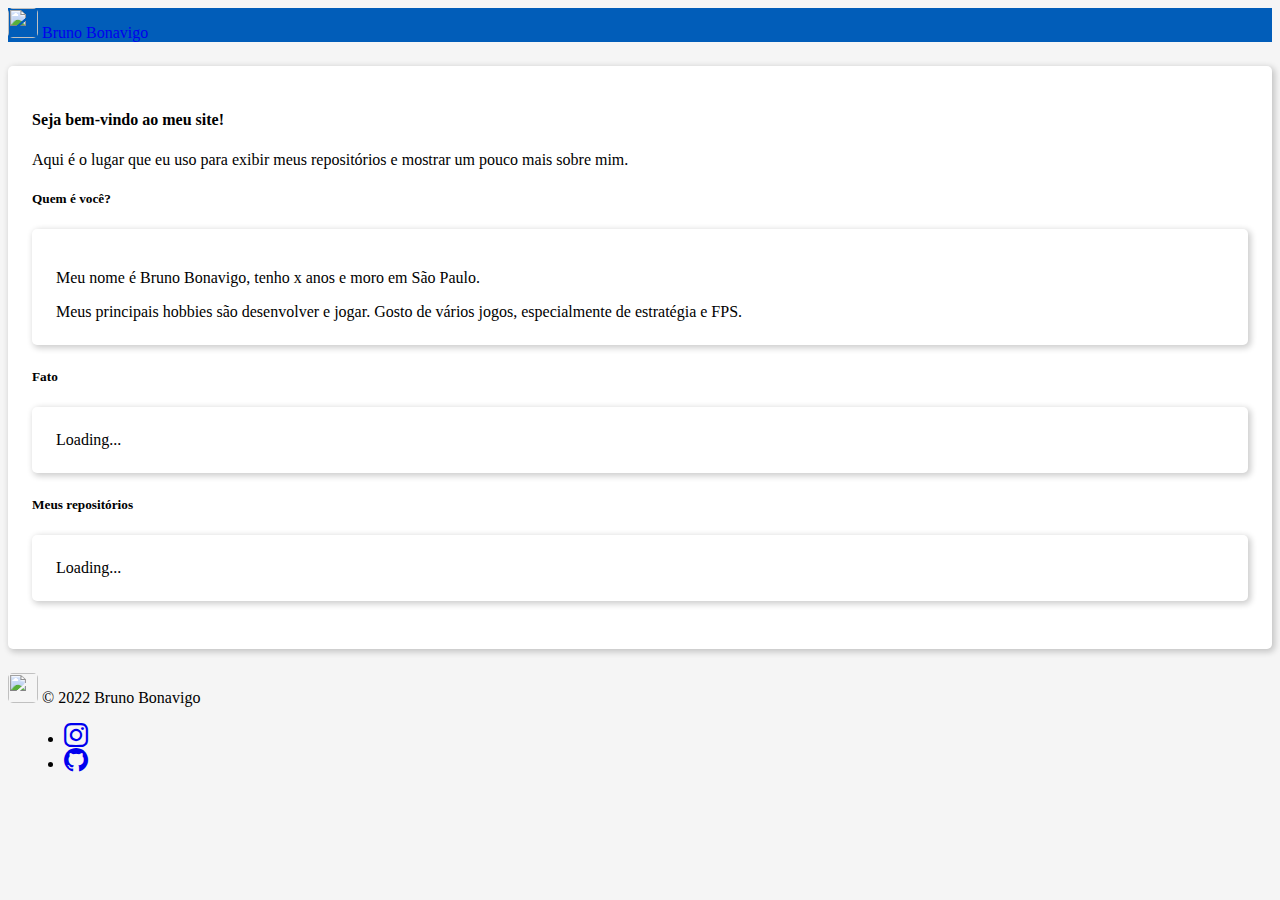
==== index.html @ 0070b869 "commit message" ====
<html>
	<head>
		<meta charset="UTF-8">
		<meta name="viewport" content="width=device-width, initial-scale=1">
		<title>Bruno Bonavigo</title>
		<link href="assets/img/favicon.ico" rel="icon" type="image/x-icon"/>
		<meta name="theme-color" content="#015DB9">
		<meta name="keywords" content="bruno, bonavigo, php, webdev, javascript, js">
		<meta content="@BrunoBonavigo" name="twitter:site"/>
		<meta name="twitter:card" content="summary">
		<meta name="twitter:site" content="@BrunoBonavigo">
		<meta name="twitter:creator" content="@BrunoBonavigo">
		<meta property="og:site_name" content="Bruno Bonavigo">
		<meta property="og:locale" content="pt_BR"/>
		<meta property="og:type" content="website"/>
		<meta property="og:title" content="Site"/>
		<meta property="og:description" content="Meu site pessoal!"/>
		<meta property="og:image" content="https://bonavigo.github.io/assets/img/ogimage.png"/>
		<link rel="stylesheet" href="https://cdn.jsdelivr.net/npm/bootstrap-icons@1.11.2/font/bootstrap-icons.min.css">
		<link href="https://cdn.jsdelivr.net/npm/bootstrap@5.3.2/dist/css/bootstrap.min.css" rel="stylesheet" integrity="sha384-T3c6CoIi6uLrA9TneNEoa7RxnatzjcDSCmG1MXxSR1GAsXEV/Dwwykc2MPK8M2HN" crossorigin="anonymous">		<link href="https://bonavigo.github.io/assets/css/waves.min.css" rel="stylesheet">
		<link href="assets/css/waves.min.css" rel="stylesheet">
		<link href="assets/css/app.css" rel="stylesheet">
		<script async src="https://pagead2.googlesyndication.com/pagead/js/adsbygoogle.js?client=ca-pub-2499809446169480" crossorigin="anonymous"></script>
	</head>
	<body class="d-flex flex-column min-vh-100">
		<nav class="navbar bg-azul shadow">
			<div class="container-fluid">
				<a class="navbar-brand text-light d-flex align-items-center" href="#">
					<img src="assets/img/favicon.ico" class="d-inline-block align-text-top icon me-2">
					Bruno Bonavigo
				</a>
			</div>
		</nav>
		<main class="container caixa-principal">
			<h4>Seja bem-vindo ao meu site!</h4>
			<p>Aqui é o lugar que eu uso para exibir meus repositórios e mostrar um pouco mais sobre mim.</p>
			<h5>Quem é você?</h5>
			<div class="caixa-menor">
				<p>Meu nome é Bruno Bonavigo, tenho <span id="idade">x</span> anos e moro em São Paulo.</p>
				<p class="ultimo-paragrafo-caixa">Meus principais hobbies são desenvolver e jogar. Gosto de vários jogos, especialmente de estratégia e FPS.</p>
			</div>
			<h5 class="header-caixa">Fato</h5>
			<div class="caixa-menor" id="fato">
				<div class="d-flex justify-content-center">
					<div class="spinner-border text-primary" role="status">
						<span class="visually-hidden">Loading...</span>
					</div>
				</div>
			</div>
			<h5>Meus repositórios</h5>
			<div class="caixa-menor" id="repos">
				<div class="d-flex justify-content-center">
					<div class="spinner-border text-primary" role="status">
						<span class="visually-hidden">Loading...</span>
					</div>
				</div>
			</div>
		</main>
		<div class="container mt-auto">
			<footer class="d-flex flex-wrap justify-content-between align-items-center py-3 mb-1 border-top">
				<div class="col-md-4 d-flex align-items-center">
					<a href="#" class="mb-3 me-2 mb-md-0 text-muted text-decoration-none lh-1">
						<img src="assets/img/favicon.ico" class="icon">
					</a>
					<span class="mb-3 mb-md-0 text-muted">© 2022 Bruno Bonavigo</span>
				</div>
				<ul class="nav col-md-4 justify-content-end list-unstyled d-flex">
					<li class="bs-icon-footer"><a class="text-muted" href="https://instagram.com/brunobonavigo" target="_blank"><i class="bi bi-instagram"></i></a></li>
					<li class="bs-icon-footer"><a class="text-muted" href="https://github.com/Bonavigo" target="_blank"><i class="bi bi-github"></i></a></li>
				</ul>
			</footer>
		</div>
		<script src="https://cdn.jsdelivr.net/npm/bootstrap@5.3.2/dist/js/bootstrap.bundle.min.js" integrity="sha384-C6RzsynM9kWDrMNeT87bh95OGNyZPhcTNXj1NW7RuBCsyN/o0jlpcV8Qyq46cDfL" crossorigin="anonymous"></script>		<script src="https://bonavigo.github.io/assets/js/waves.min.js"></script>
		<script src="assets/js/waves.min.js"></script>
		<script src="https://bonavigo.github.io/EasyAJAX/EasyAJAX/EasyAJAX.js"></script>
		<script src="assets/js/app.js"></script>
	</body>
</html>
---- assets/css/waves.min.css ----
/*!
 * Waves v0.7.6
 * http://fian.my.id/Waves 
 * 
 * Copyright 2014-2018 Alfiana E. Sibuea and other contributors 
 * Released under the MIT license 
 * https://github.com/fians/Waves/blob/master/LICENSE */.waves-effect{position:relative;cursor:pointer;display:inline-block;overflow:hidden;-webkit-user-select:none;-moz-user-select:none;-ms-user-select:none;user-select:none;-webkit-tap-highlight-color:transparent}.waves-effect .waves-ripple{position:absolute;border-radius:50%;width:100px;height:100px;margin-top:-50px;margin-left:-50px;opacity:0;background:rgba(0,0,0,.2);background:-webkit-radial-gradient(rgba(0,0,0,.2) 0,rgba(0,0,0,.3) 40%,rgba(0,0,0,.4) 50%,rgba(0,0,0,.5) 60%,rgba(255,255,255,0) 70%);background:-o-radial-gradient(rgba(0,0,0,.2) 0,rgba(0,0,0,.3) 40%,rgba(0,0,0,.4) 50%,rgba(0,0,0,.5) 60%,rgba(255,255,255,0) 70%);background:-moz-radial-gradient(rgba(0,0,0,.2) 0,rgba(0,0,0,.3) 40%,rgba(0,0,0,.4) 50%,rgba(0,0,0,.5) 60%,rgba(255,255,255,0) 70%);background:radial-gradient(rgba(0,0,0,.2) 0,rgba(0,0,0,.3) 40%,rgba(0,0,0,.4) 50%,rgba(0,0,0,.5) 60%,rgba(255,255,255,0) 70%);-webkit-transition:all .5s ease-out;-moz-transition:all .5s ease-out;-o-transition:all .5s ease-out;transition:all .5s ease-out;-webkit-transition-property:-webkit-transform,opacity;-moz-transition-property:-moz-transform,opacity;-o-transition-property:-o-transform,opacity;transition-property:transform,opacity;-webkit-transform:scale(0) translate(0,0);-moz-transform:scale(0) translate(0,0);-ms-transform:scale(0) translate(0,0);-o-transform:scale(0) translate(0,0);transform:scale(0) translate(0,0);pointer-events:none}.waves-effect.waves-light .waves-ripple{background:rgba(255,255,255,.4);background:-webkit-radial-gradient(rgba(255,255,255,.2) 0,rgba(255,255,255,.3) 40%,rgba(255,255,255,.4) 50%,rgba(255,255,255,.5) 60%,rgba(255,255,255,0) 70%);background:-o-radial-gradient(rgba(255,255,255,.2) 0,rgba(255,255,255,.3) 40%,rgba(255,255,255,.4) 50%,rgba(255,255,255,.5) 60%,rgba(255,255,255,0) 70%);background:-moz-radial-gradient(rgba(255,255,255,.2) 0,rgba(255,255,255,.3) 40%,rgba(255,255,255,.4) 50%,rgba(255,255,255,.5) 60%,rgba(255,255,255,0) 70%);background:radial-gradient(rgba(255,255,255,.2) 0,rgba(255,255,255,.3) 40%,rgba(255,255,255,.4) 50%,rgba(255,255,255,.5) 60%,rgba(255,255,255,0) 70%)}.waves-effect.waves-classic .waves-ripple{background:rgba(0,0,0,.2)}.waves-effect.waves-classic.waves-light .waves-ripple{background:rgba(255,255,255,.4)}.waves-notransition{-webkit-transition:none!important;-moz-transition:none!important;-o-transition:none!important;transition:none!important}.waves-button,.waves-circle{-webkit-transform:translateZ(0);-moz-transform:translateZ(0);-ms-transform:translateZ(0);-o-transform:translateZ(0);transform:translateZ(0);-webkit-mask-image:-webkit-radial-gradient(circle,#fff 100%,#000 100%)}.waves-button,.waves-button-input,.waves-button:hover,.waves-button:visited{white-space:nowrap;vertical-align:middle;cursor:pointer;border:none;outline:0;color:inherit;background-color:rgba(0,0,0,0);font-size:1em;line-height:1em;text-align:center;text-decoration:none;z-index:1}.waves-button{padding:.85em 1.1em;border-radius:.2em}.waves-button-input{margin:0;padding:.85em 1.1em}.waves-input-wrapper{border-radius:.2em;vertical-align:bottom}.waves-input-wrapper.waves-button{padding:0}.waves-input-wrapper .waves-button-input{position:relative;top:0;left:0;z-index:1}.waves-circle{text-align:center;width:2.5em;height:2.5em;line-height:2.5em;border-radius:50%}.waves-float{-webkit-mask-image:none;-webkit-box-shadow:0 1px 1.5px 1px rgba(0,0,0,.12);box-shadow:0 1px 1.5px 1px rgba(0,0,0,.12);-webkit-transition:all .3s;-moz-transition:all .3s;-o-transition:all .3s;transition:all .3s}.waves-float:active{-webkit-box-shadow:0 8px 20px 1px rgba(0,0,0,.3);box-shadow:0 8px 20px 1px rgba(0,0,0,.3)}.waves-block{display:block}
---- assets/css/app.css ----
/* Feito por Bruno Bonavigo em 2022. */
/* https://github.com/Bonavigo - https://twitter.com/BrunoBonavigo - https://www.instagram.com/brunobonavigo/*/
/* Perfecto odio oderam illos inimici facti sunt mihi. */

:root {
	--body-bgc: #f5f5f5;
	--body-font: 'Roboto';
	--main-bgc: #FFF;
	--main-color: #015DB9;
	--main-font-color: #FFF;
}

* {
	font-family: var(--body-font);
}

body {
	background-color: var(--body-bgc);
}

a {
	text-decoration: none;
}

.bg-azul {
	background-color: var(--main-color) !important;
	color: var(--main-font-color) !important;
}

.icon {
	width: 30px;
	height: 30px;
	border-radius: 5px;
}

.caixa-principal {
	background-color: var(--main-bgc);
	border-radius: 5px;
	margin: 1.5rem auto;
	padding: 1.5rem;
	box-shadow: 2px 2px 6px 1px rgb(0 0 0 / 20%);
}

.caixa-menor {
	background-color: var(--main-bgc);
	border-radius: 5px;
	padding: 1.5rem;
	margin-bottom: 1.5rem;
	box-shadow: 2px 2px 6px 1px rgb(0 0 0 / 20%);
}

.caixa-menor p {
	margin-bottom: 0.25rem;
}

.ultimo-paragrafo-caixa {
	margin-bottom: 0 !important;
}

.repos-container {
	padding: 0;
	margin-bottom: 0;
}

.icon-repo {
	width: 32px;
	height: 32px;
	border-radius: 50%;
}

.frase-container {
	margin: 0;
}

.bs-icon-footer {
	margin-left: 1rem;
}

.bs-icon-footer a .bi {
	font-size: 1.5rem;
}
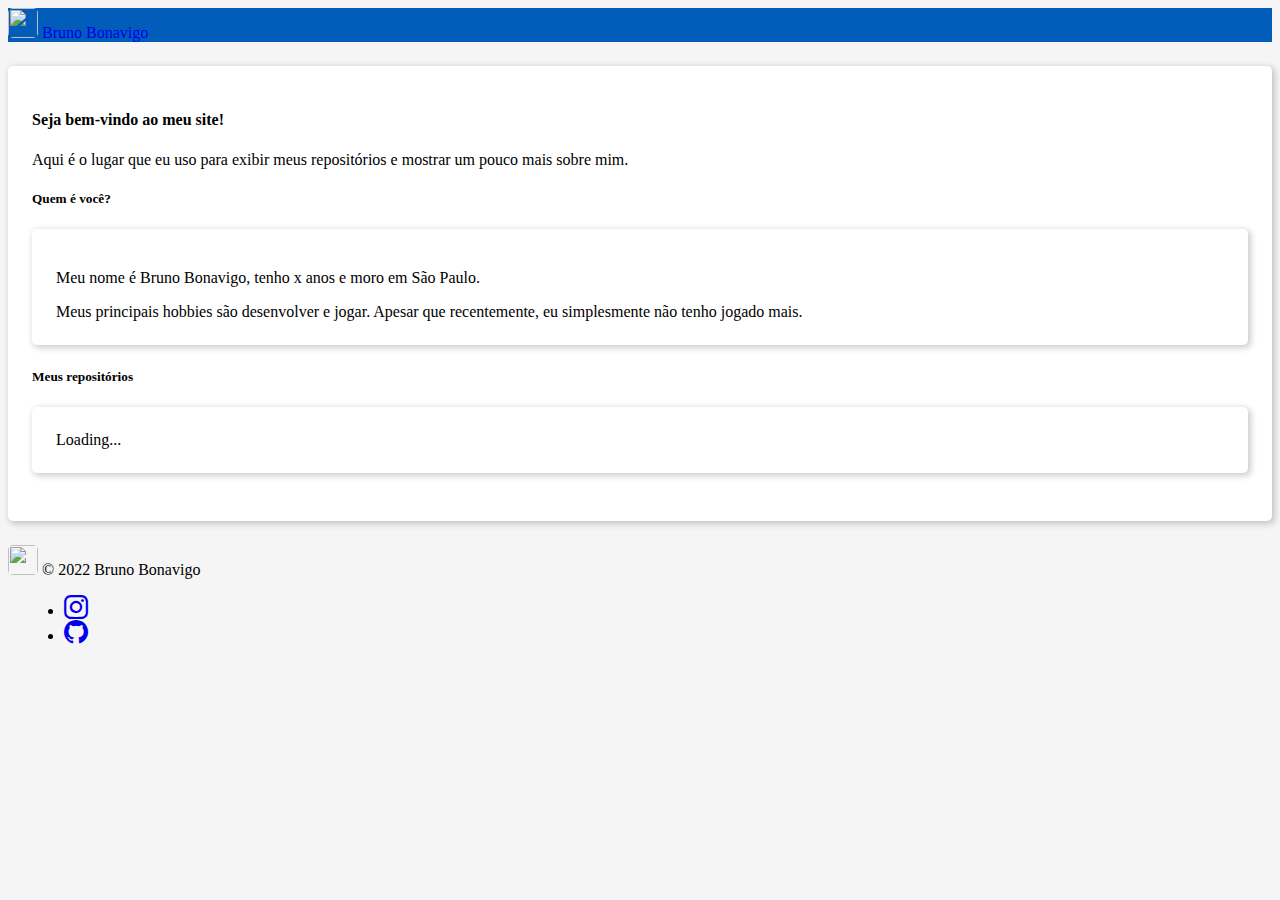
==== commit ad4328d8: "Tirando funções" ====
--- a/index.html
+++ b/index.html
@@ -37,15 +37,7 @@
 			<h5>Quem é você?</h5>
 			<div class="caixa-menor">
 				<p>Meu nome é Bruno Bonavigo, tenho <span id="idade">x</span> anos e moro em São Paulo.</p>
-				<p class="ultimo-paragrafo-caixa">Meus principais hobbies são desenvolver e jogar. Gosto de vários jogos, especialmente de estratégia e FPS.</p>
-			</div>
-			<h5 class="header-caixa">Fato</h5>
-			<div class="caixa-menor" id="fato">
-				<div class="d-flex justify-content-center">
-					<div class="spinner-border text-primary" role="status">
-						<span class="visually-hidden">Loading...</span>
-					</div>
-				</div>
+				<p class="ultimo-paragrafo-caixa">Meus principais hobbies são desenvolver e jogar. Apesar que recentemente, eu simplesmente não tenho jogado mais.</p>
 			</div>
 			<h5>Meus repositórios</h5>
 			<div class="caixa-menor" id="repos">
--- a/assets/css/waves.min.css
+++ b/assets/css/waves.min.css
@@ -1,7 +1,7 @@
-/*!
- * Waves v0.7.6
- * http://fian.my.id/Waves 
- * 
- * Copyright 2014-2018 Alfiana E. Sibuea and other contributors 
- * Released under the MIT license 
+/*!
+ * Waves v0.7.6
+ * http://fian.my.id/Waves 
+ * 
+ * Copyright 2014-2018 Alfiana E. Sibuea and other contributors 
+ * Released under the MIT license 
  * https://github.com/fians/Waves/blob/master/LICENSE */.waves-effect{position:relative;cursor:pointer;display:inline-block;overflow:hidden;-webkit-user-select:none;-moz-user-select:none;-ms-user-select:none;user-select:none;-webkit-tap-highlight-color:transparent}.waves-effect .waves-ripple{position:absolute;border-radius:50%;width:100px;height:100px;margin-top:-50px;margin-left:-50px;opacity:0;background:rgba(0,0,0,.2);background:-webkit-radial-gradient(rgba(0,0,0,.2) 0,rgba(0,0,0,.3) 40%,rgba(0,0,0,.4) 50%,rgba(0,0,0,.5) 60%,rgba(255,255,255,0) 70%);background:-o-radial-gradient(rgba(0,0,0,.2) 0,rgba(0,0,0,.3) 40%,rgba(0,0,0,.4) 50%,rgba(0,0,0,.5) 60%,rgba(255,255,255,0) 70%);background:-moz-radial-gradient(rgba(0,0,0,.2) 0,rgba(0,0,0,.3) 40%,rgba(0,0,0,.4) 50%,rgba(0,0,0,.5) 60%,rgba(255,255,255,0) 70%);background:radial-gradient(rgba(0,0,0,.2) 0,rgba(0,0,0,.3) 40%,rgba(0,0,0,.4) 50%,rgba(0,0,0,.5) 60%,rgba(255,255,255,0) 70%);-webkit-transition:all .5s ease-out;-moz-transition:all .5s ease-out;-o-transition:all .5s ease-out;transition:all .5s ease-out;-webkit-transition-property:-webkit-transform,opacity;-moz-transition-property:-moz-transform,opacity;-o-transition-property:-o-transform,opacity;transition-property:transform,opacity;-webkit-transform:scale(0) translate(0,0);-moz-transform:scale(0) translate(0,0);-ms-transform:scale(0) translate(0,0);-o-transform:scale(0) translate(0,0);transform:scale(0) translate(0,0);pointer-events:none}.waves-effect.waves-light .waves-ripple{background:rgba(255,255,255,.4);background:-webkit-radial-gradient(rgba(255,255,255,.2) 0,rgba(255,255,255,.3) 40%,rgba(255,255,255,.4) 50%,rgba(255,255,255,.5) 60%,rgba(255,255,255,0) 70%);background:-o-radial-gradient(rgba(255,255,255,.2) 0,rgba(255,255,255,.3) 40%,rgba(255,255,255,.4) 50%,rgba(255,255,255,.5) 60%,rgba(255,255,255,0) 70%);background:-moz-radial-gradient(rgba(255,255,255,.2) 0,rgba(255,255,255,.3) 40%,rgba(255,255,255,.4) 50%,rgba(255,255,255,.5) 60%,rgba(255,255,255,0) 70%);background:radial-gradient(rgba(255,255,255,.2) 0,rgba(255,255,255,.3) 40%,rgba(255,255,255,.4) 50%,rgba(255,255,255,.5) 60%,rgba(255,255,255,0) 70%)}.waves-effect.waves-classic .waves-ripple{background:rgba(0,0,0,.2)}.waves-effect.waves-classic.waves-light .waves-ripple{background:rgba(255,255,255,.4)}.waves-notransition{-webkit-transition:none!important;-moz-transition:none!important;-o-transition:none!important;transition:none!important}.waves-button,.waves-circle{-webkit-transform:translateZ(0);-moz-transform:translateZ(0);-ms-transform:translateZ(0);-o-transform:translateZ(0);transform:translateZ(0);-webkit-mask-image:-webkit-radial-gradient(circle,#fff 100%,#000 100%)}.waves-button,.waves-button-input,.waves-button:hover,.waves-button:visited{white-space:nowrap;vertical-align:middle;cursor:pointer;border:none;outline:0;color:inherit;background-color:rgba(0,0,0,0);font-size:1em;line-height:1em;text-align:center;text-decoration:none;z-index:1}.waves-button{padding:.85em 1.1em;border-radius:.2em}.waves-button-input{margin:0;padding:.85em 1.1em}.waves-input-wrapper{border-radius:.2em;vertical-align:bottom}.waves-input-wrapper.waves-button{padding:0}.waves-input-wrapper .waves-button-input{position:relative;top:0;left:0;z-index:1}.waves-circle{text-align:center;width:2.5em;height:2.5em;line-height:2.5em;border-radius:50%}.waves-float{-webkit-mask-image:none;-webkit-box-shadow:0 1px 1.5px 1px rgba(0,0,0,.12);box-shadow:0 1px 1.5px 1px rgba(0,0,0,.12);-webkit-transition:all .3s;-moz-transition:all .3s;-o-transition:all .3s;transition:all .3s}.waves-float:active{-webkit-box-shadow:0 8px 20px 1px rgba(0,0,0,.3);box-shadow:0 8px 20px 1px rgba(0,0,0,.3)}.waves-block{display:block}